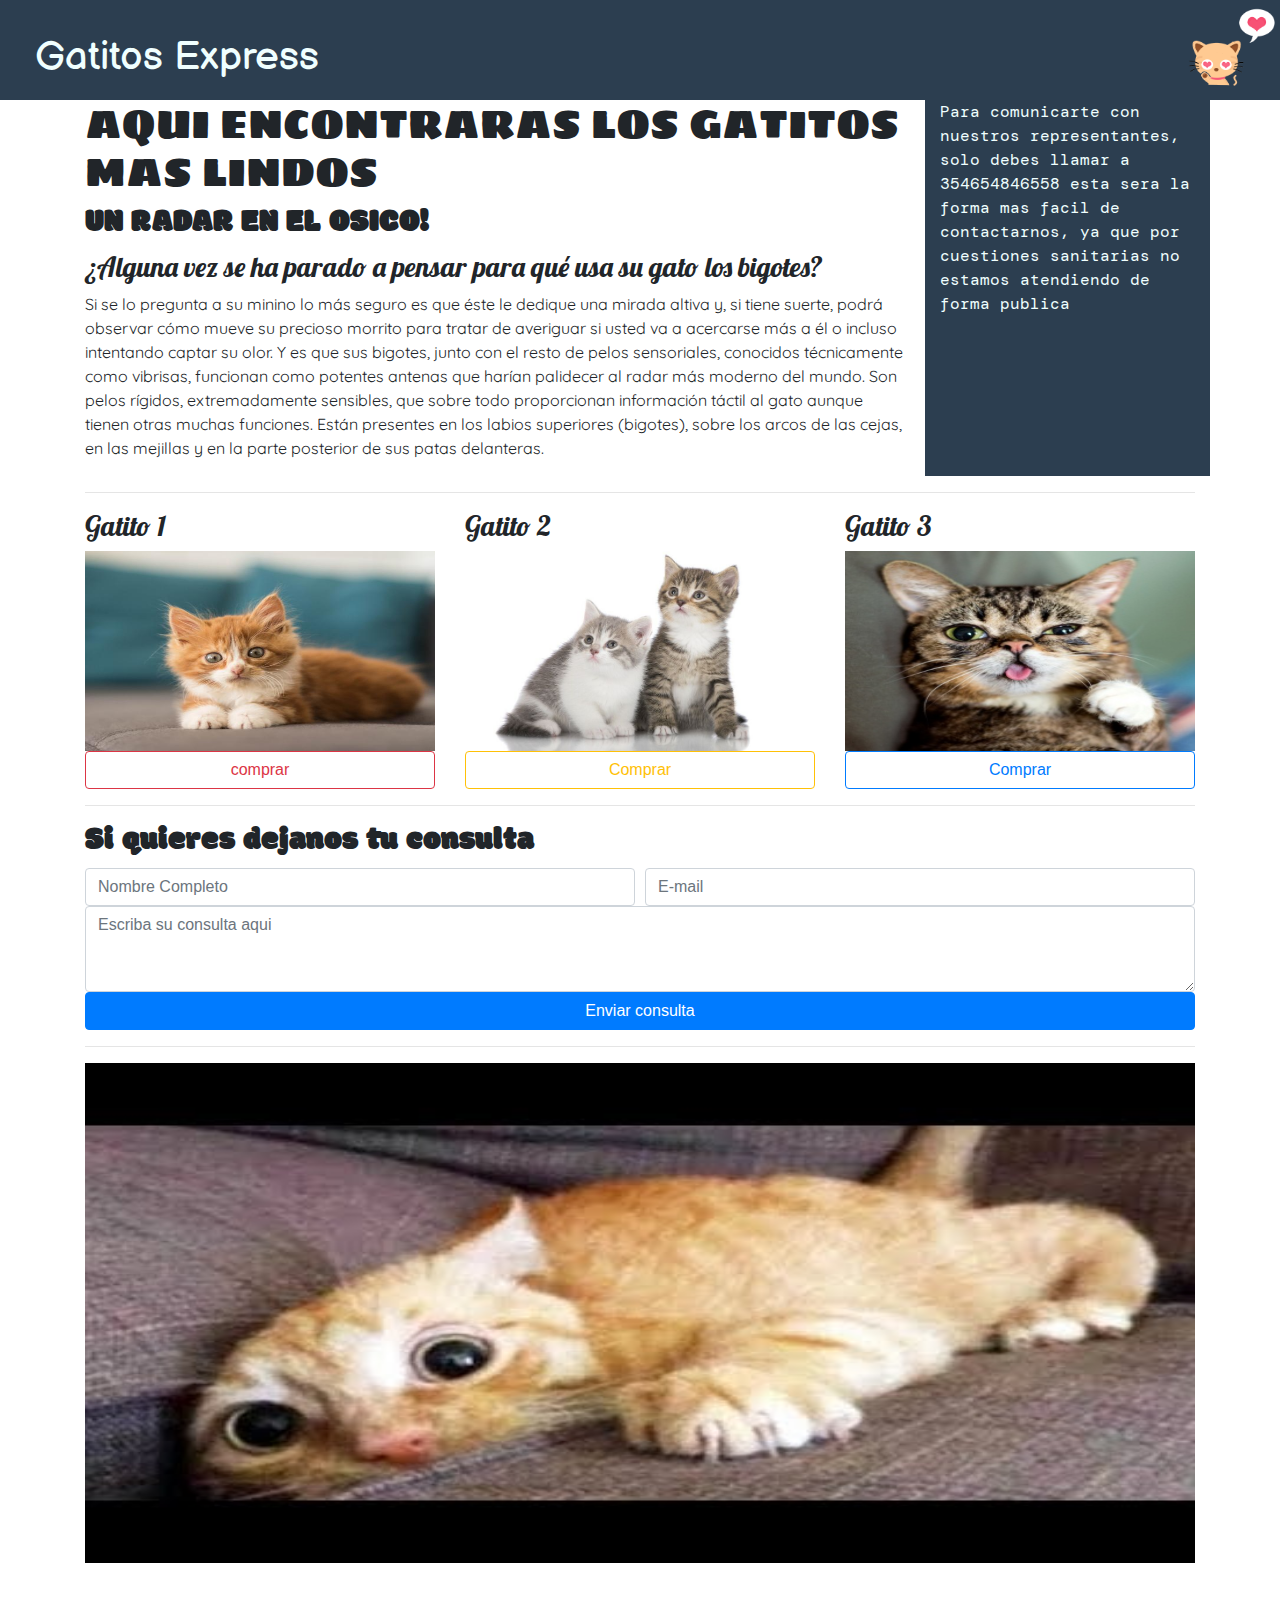
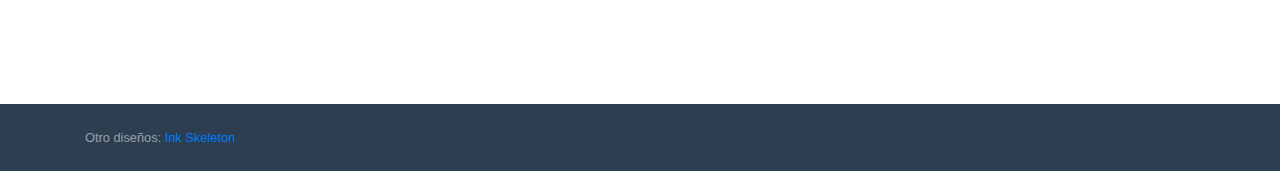
==== pagBootstrap/index.html @ fb2d1054 "cambio" ====
<!DOCTYPE html>
<html lang="en">
<head>
    <meta charset="UTF-8">
    <meta name="viewport" content="width=device-width, user-scalable=no, initial-scale=1.0, maximum-scale=1.0, minium-scale=1.0">
    <!-- Implementacion de bootstrap localmente -->
    <link rel="stylesheet" href="css/bootstrap.min.css">
    <link rel="stylesheet" href="css/bootstrap-grid.min.css">
    <link rel="stylesheet" href="css/estilos.css">

    <!-- Fuentes -->
    <link href="https://fonts.googleapis.com/css2?family=Balsamiq+Sans:ital,wght@1,700&display=swap" rel="stylesheet">
    <link href="https://fonts.googleapis.com/css2?family=Quicksand:wght@500&display=swap" rel="stylesheet">
    <link href="https://fonts.googleapis.com/css2?family=Lobster&family=Modak&display=swap" rel="stylesheet">
    <link href="https://fonts.googleapis.com/css2?family=Sigmar+One&display=swap" rel="stylesheet">
    <link href="https://fonts.googleapis.com/css2?family=DM+Mono:wght@500&display=swap" rel="stylesheet">
    <title>Gatitos Bootstrap</title>
</head>

 
<body>
    <header>
        <div class="container">
            <h1 class="letraHeader">Gatitos Express</h1> 
        </div>
        <div>
            <img  src="img/gatitoheader.png" alt="GatitoHeader" class="img-fluid pequenia">
        </div>
    </header>
    <!-- Inicio de informacion gatuna -->
    <div class="container">
        <section class="main row">
            <!-- Declarando las col para cada tamanio de pantalla xs es pequemni y asi hasta el lg que 
            es large, esto hace responsive el sitio web -->
            <article class="col-xs-12 col-sm-8 col-md-5 col-md-9 col-lg-9">
                <h1 class="titulo">AQUI ENCONTRARAS LOS GATITOS MAS LINDOS</h1>
                <h2 class="extrabagante">UN RADAR EN EL OSICO!</h2>
                <h3 class="preguntas">¿Alguna vez se ha parado a pensar para qué usa su gato los bigotes? </h3>
                <p class="texto">
                Si se lo pregunta a su minino lo más seguro es que éste le dedique una mirada altiva y, 
                si tiene suerte, podrá observar cómo mueve su precioso morrito para tratar de averiguar 
                si usted va a acercarse más a él o incluso intentando captar su olor. Y es que sus bigotes, junto con el resto de pelos sensoriales, conocidos técnicamente como vibrisas, funcionan como potentes antenas que harían palidecer al radar más moderno del mundo. Son pelos rígidos, extremadamente sensibles, que sobre todo proporcionan información táctil al gato aunque tienen otras muchas funciones.
                Están presentes en los labios superiores (bigotes), sobre los arcos de las cejas, 
                en las mejillas y en la parte posterior de sus patas delanteras.
                </p>
            </article>
            <aside class="col-xs-12 col-sm-4 col-md-3 col-lg-3">
                <p class="letraContacto">
                    Para comunicarte con nuestros representantes, solo debes llamar a 354654846558 esta
                    sera la forma mas facil de contactarnos, ya que por cuestiones sanitarias no estamos atendiendo
                    de forma publica
                </p>
            </aside>
        </section>
    <!-- Finalizacion de informacion gatuna -->
        <hr>
    <!-- Inicio de articulos en venta -->
        <div class="row">
            <div class="col-xs-12 col-sm-6 col-md-4">
                <div>
                    <h3 class="preguntas">Gatito 1</h3>
                    <img src="img/gatito1.jpg" alt="" class="img-fluid mediana">
                    <button class="btn btn-outline-danger btn-block">comprar</button>
                </div>
    
            </div>
            <div class="col-xs-12 col-sm-6 col-md-4">
                <div>
                    <h3 class="preguntas">Gatito 2</h3>
                    <img src="img/gatito2.jpg" alt="" class="img-fluid mediana rounded">
                    <button class="btn btn-outline-warning btn-block">Comprar</button>
                </div>
                
            </div>
            <div class="col-xs-12 col-sm-6 col-md-4">
                <div>
                    <h3 class="preguntas">Gatito 3</h3>
                    <img src="img/gatito3.jpg" alt="" class="img-fluid mediana">
                    <button class="btn btn-outline-primary btn-block">Comprar</button>
                </div>
                
            </div>
        </div>
    <!-- Finalizacion de articulos en venta -->
        <hr>
    <!-- Inicio formulario de consulta -->
        <div>
            <h2 class="extrabagante">Si quieres dejanos tu consulta</h2>
        </div>
        <form action="POST">
            <div class="form-row">
                <div class="col">
                    <input type="text" class="form-control" placeholder="Nombre Completo">
                </div>
                <div class="col">
                    <input type="text" name="email" class="form-control" placeholder="E-mail">
                </div>
            </div>
            <div class="for">
                <textarea class="form-control" id="mensaje" rows="3" placeholder="Escriba su consulta aqui"></textarea>
            </div>
            <input type="button" value="Enviar consulta" class="btn btn-primary btn-block">
        </form>
        <hr>
        <div id="carrusel" class="carousel slide" data-ride="carousel">
            <div class="carousel-inner">
              <div class="carousel-item active">
                <img src="img/graciosa1.jpg" class="d-block w-100 grande" alt="...">
              </div>
              <div class="carousel-item">
                <img src="img/graciosa2.jpeg" class="d-block w-100 grande" alt="...">
              </div>
              <div class="carousel-item">
                <img src="img/graciosa3.jpeg" class="d-block w-100 grande" alt="...">
              </div>
            </div>
          </div>
    </div>
    <!-- Finalizacion de formulario -->
    <footer id="sticky-footer" class="py-4 bg-azure text-white-50">
        <div class="container text-center">
            <small>Otro diseños:
                <a href="../pagInk/index.html">Ink</a>
                <a href="../pagSkeleton/index.html">Skeleton</a>
            </small>
        </div>
      </footer>
    <script src="js/jquery.js"></script>
    <script src="js/bootstrap.min.js"></script>
</body>
</html>
---- pagBootstrap/css/estilos.css ----
/* Variables mas utilizadas */
:root{
    --color-mas-usado: #2c3e50;
    --color-letra: azure;
}

header {
    background-color: var(--color-mas-usado);
    display: flex;
}

footer{
    background-color: var(--color-mas-usado);
    color: var(--color-letra);
    margin-top: 11%;
    height: 16%;
}
aside{
    background-color: var(--color-mas-usado);
    text-c;
}

img.pequenia{
    width: 100px; height: 100px;
}

img.mediana{
    width: 400px; height: 200px;
    box-shadow: black;
}

img.grande{
    width: 600px; height: 500px;
}
:root{
    --color-mas-usado: #2c3e50;
    --color-letra: azure;
}



header {
    background-color: var(--color-mas-usado);
    display: flex;
}

footer{
    background-color: var(--color-mas-usado);
    color: var(--color-letra);
    margin-top: 11%;
    height: 16%;
}
aside{
    background-color: var(--color-mas-usado);
    text-c;
}

img.pequenia{
    width: 100px; height: 100px;
}

img.mediana{
    width: 400px; height: 200px;
    box-shadow: black;
}

img.grande{
    width: 600px; height: 500px;
}

button.comprar{
    width: 108%;
}
button.comprar3{
    width: 115%;
}

p.texto{
    font-family: 'Quicksand', sans-serif;
}
h3.preguntas{
    font-family: 'Lobster', cursive ;
}
h3.otroContacto{
    padding-left: 30%;
    color: var(--color-letra);
}
h3.otroContacto1{
    padding-left: 25%;
    color: var(--color-letra);
}
h2.extrabagante{
    font-family: 'Modak', cursive;
}
h1.titulo{
    font-family: 'Sigmar One', cursive;
}
.color1{
    background-color: aqua;
}

.letraHeader{
    margin-top: 3%;
    font-family: 'Balsamiq Sans', cursive;
    color: var(--color-letra);
}

.letraContacto{
    color: var(--color-letra);
    font-family: 'DM Mono', monospace;
}

.flex{
    display: flex;
}
.padding{
    padding: 10%;
}
.letraExtrabagante{
    font-family: 'Modak', cursive;
}
.centro{
    text-align: center;
}
footer div{
    display: flex;
}
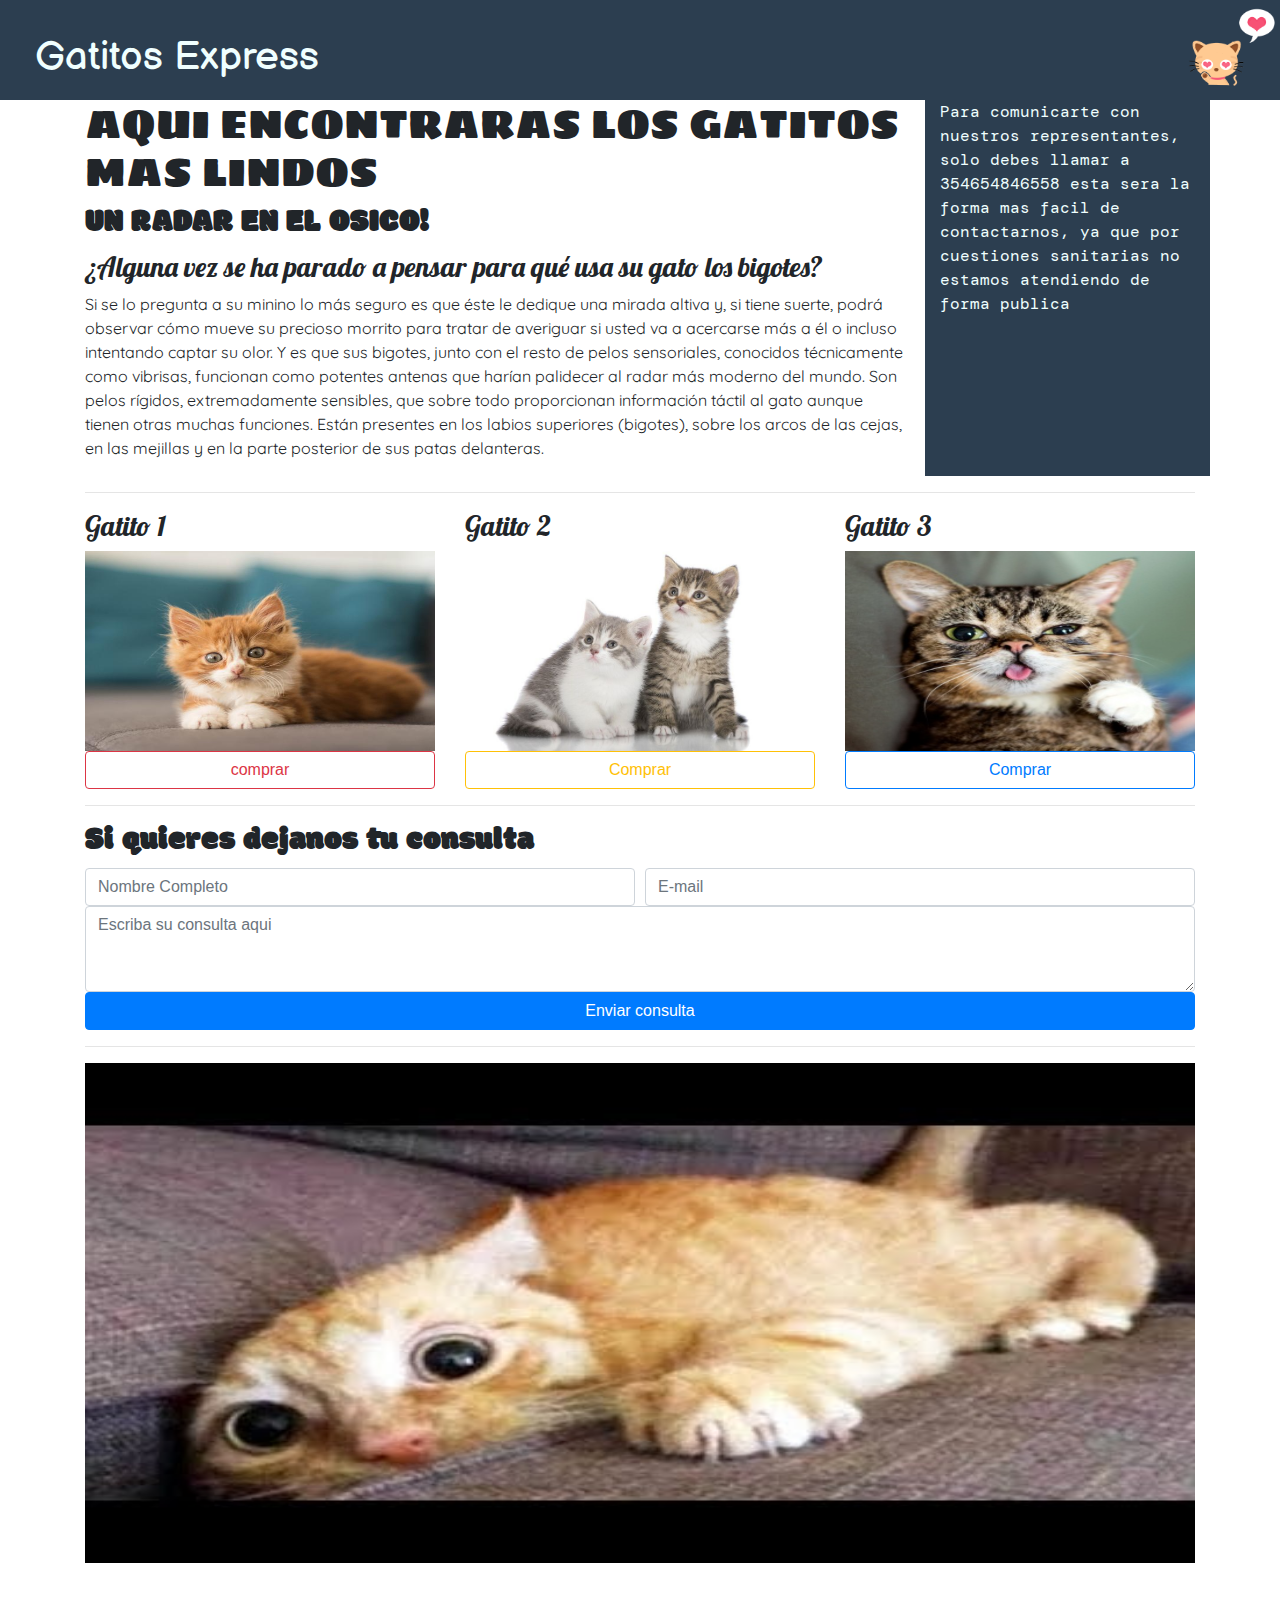
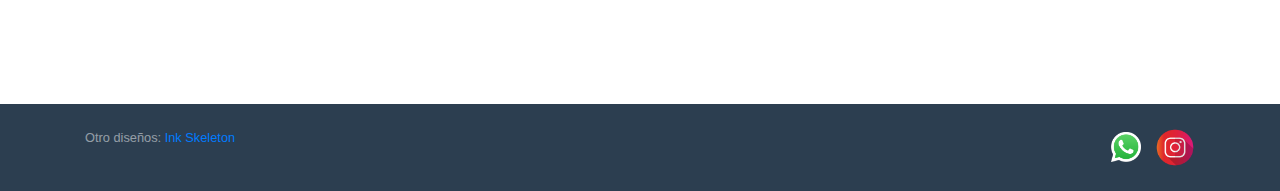
==== commit e1578189: "actualizo" ====
--- a/pagBootstrap/index.html
+++ b/pagBootstrap/index.html
@@ -15,6 +15,8 @@
     <link href="https://fonts.googleapis.com/css2?family=Sigmar+One&display=swap" rel="stylesheet">
     <link href="https://fonts.googleapis.com/css2?family=DM+Mono:wght@500&display=swap" rel="stylesheet">
     <title>Gatitos Bootstrap</title>
+    <script src="js/jquery-3.5.1.min.js"></script>
+    <script src="js/ajax.js"></script>
 </head>
 
  
@@ -28,7 +30,7 @@
         </div>
     </header>
     <!-- Inicio de informacion gatuna -->
-    <div class="container">
+    <div class="container" id="principal">
         <section class="main row">
             <!-- Declarando las col para cada tamanio de pantalla xs es pequemni y asi hasta el lg que 
             es large, esto hace responsive el sitio web -->
@@ -60,7 +62,7 @@
                 <div>
                     <h3 class="preguntas">Gatito 1</h3>
                     <img src="img/gatito1.jpg" alt="" class="img-fluid mediana">
-                    <button class="btn btn-outline-danger btn-block">comprar</button>
+                    <button class="btn btn-outline-danger btn-block" id="gatito1">comprar</button>
                 </div>
     
             </div>
@@ -68,7 +70,7 @@
                 <div>
                     <h3 class="preguntas">Gatito 2</h3>
                     <img src="img/gatito2.jpg" alt="" class="img-fluid mediana rounded">
-                    <button class="btn btn-outline-warning btn-block">Comprar</button>
+                    <button class="btn btn-outline-warning btn-block" id="gatito2">Comprar</button>
                 </div>
                 
             </div>
@@ -76,7 +78,7 @@
                 <div>
                     <h3 class="preguntas">Gatito 3</h3>
                     <img src="img/gatito3.jpg" alt="" class="img-fluid mediana">
-                    <button class="btn btn-outline-primary btn-block">Comprar</button>
+                    <button class="btn btn-outline-primary btn-block" id="gatito3">Comprar</button>
                 </div>
                 
             </div>
@@ -123,6 +125,16 @@
                 <a href="../pagInk/index.html">Ink</a>
                 <a href="../pagSkeleton/index.html">Skeleton</a>
             </small>
+            <hr>
+            <div>
+                <small>
+                    <a href="https://wa.me/543585008731"> <img src="/pagBootstrap/img/wasap.png" alt="" class="imgFooter" style=""></a>
+                    <a href="https://www.instagram.com/gatitos.para.todo"> <img src="/pagBootstrap/img/insta.png" alt="" class="imgFooter2"></a>
+                </small>
+                
+            </div>
+            
+
         </div>
       </footer>
     <script src="js/jquery.js"></script>
--- a/pagBootstrap/css/estilos.css
+++ b/pagBootstrap/css/estilos.css
@@ -124,4 +124,15 @@
 }
 footer div{
     display: flex;
+}
+
+.imgFooter{
+    width: 30px; 
+    height: 30px;
+}
+
+.imgFooter2{
+    padding-left: 10px;
+    width: 50px; 
+    height: 39px;
 }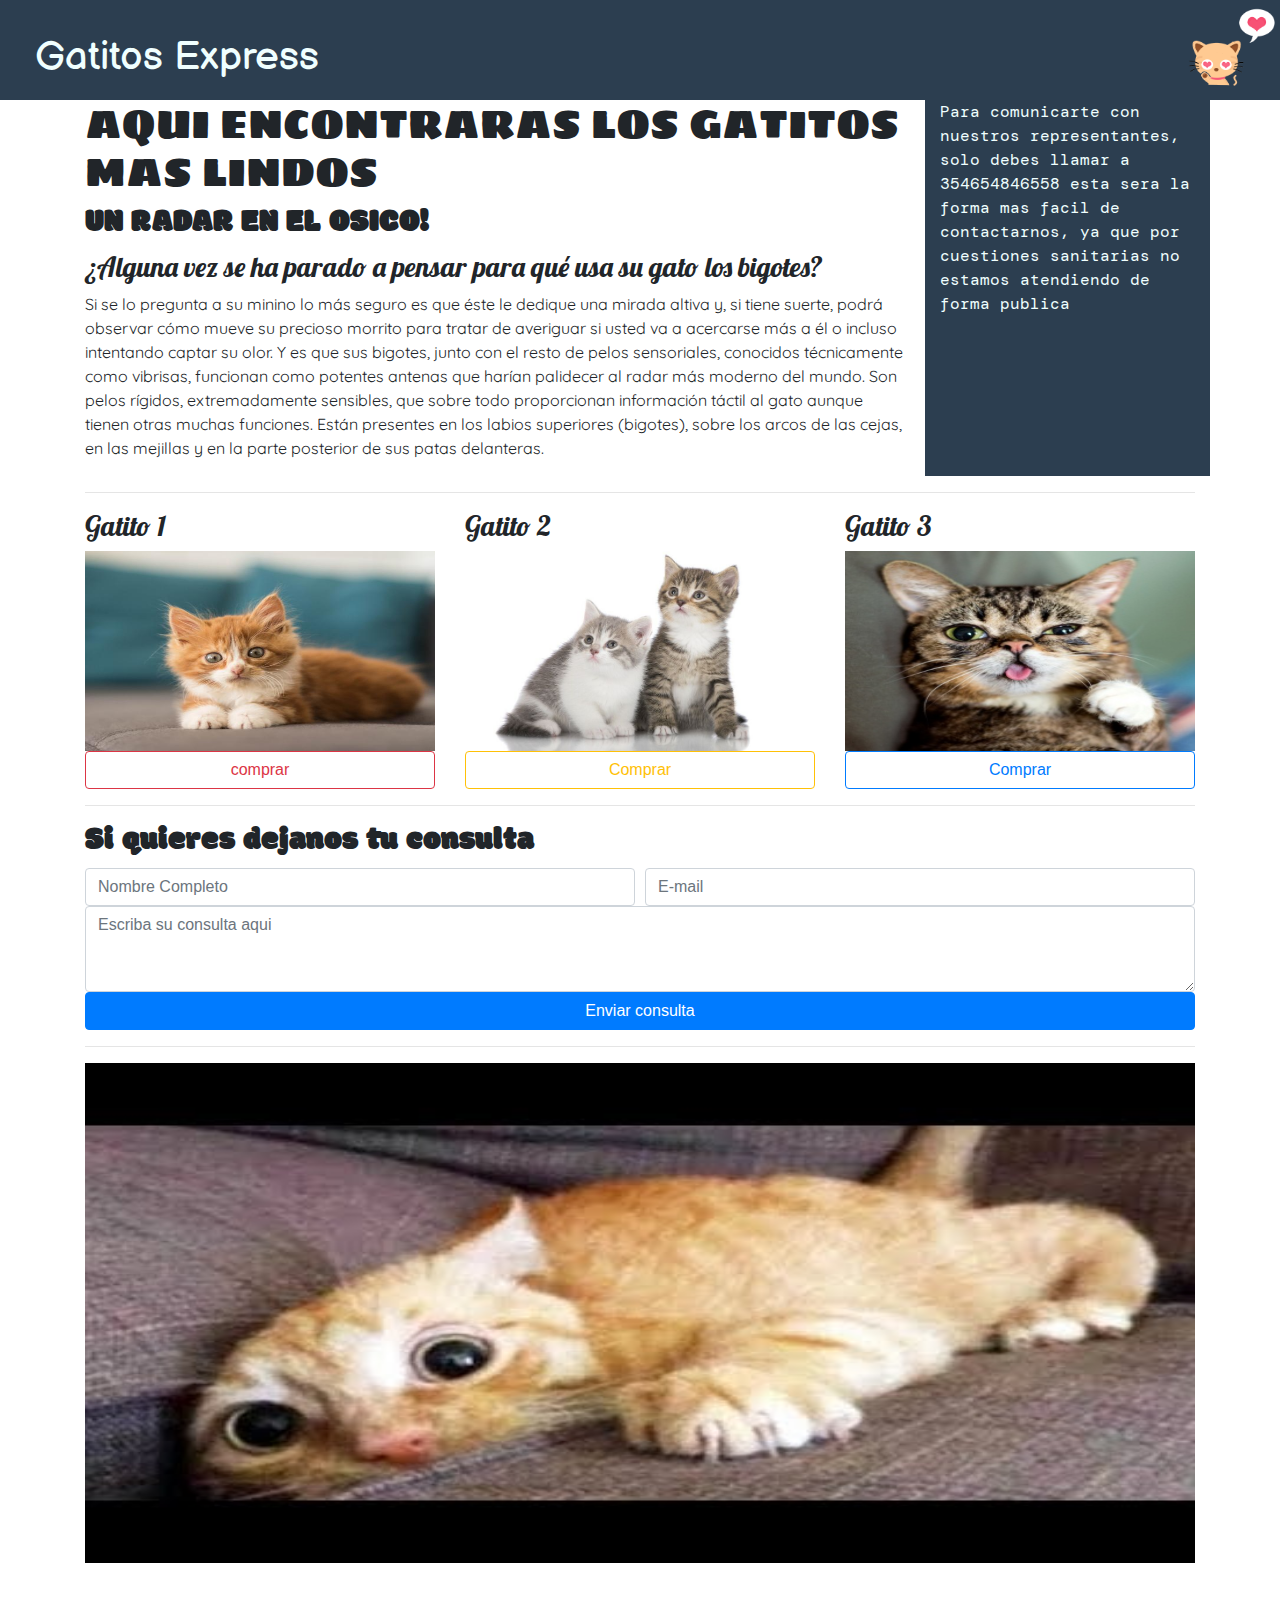
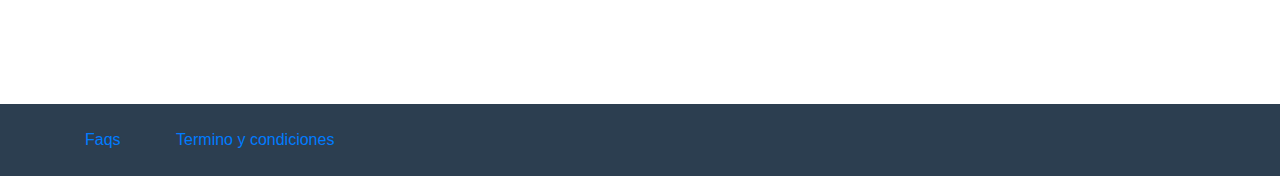
==== commit 1ca7d190: "asdasd" ====
--- a/pagBootstrap/index.html
+++ b/pagBootstrap/index.html
@@ -7,6 +7,7 @@
     <link rel="stylesheet" href="css/bootstrap.min.css">
     <link rel="stylesheet" href="css/bootstrap-grid.min.css">
     <link rel="stylesheet" href="css/estilos.css">
+    <link rel="stylesheet" href="css/animations.css">
 
     <!-- Fuentes -->
     <link href="https://fonts.googleapis.com/css2?family=Balsamiq+Sans:ital,wght@1,700&display=swap" rel="stylesheet">
@@ -21,7 +22,7 @@
 
  
 <body>
-    <header>
+    <header class="fadeInDown">
         <div class="container">
             <h1 class="letraHeader">Gatitos Express</h1> 
         </div>
@@ -30,8 +31,8 @@
         </div>
     </header>
     <!-- Inicio de informacion gatuna -->
-    <div class="container" id="principal">
-        <section class="main row">
+    <div class="container " id="principal">
+        <section class="main row fadeInDown" >
             <!-- Declarando las col para cada tamanio de pantalla xs es pequemni y asi hasta el lg que 
             es large, esto hace responsive el sitio web -->
             <article class="col-xs-12 col-sm-8 col-md-5 col-md-9 col-lg-9">
@@ -57,7 +58,7 @@
     <!-- Finalizacion de informacion gatuna -->
         <hr>
     <!-- Inicio de articulos en venta -->
-        <div class="row">
+        <div class="row fadeInDown">
             <div class="col-xs-12 col-sm-6 col-md-4">
                 <div>
                     <h3 class="preguntas">Gatito 1</h3>
@@ -86,10 +87,10 @@
     <!-- Finalizacion de articulos en venta -->
         <hr>
     <!-- Inicio formulario de consulta -->
-        <div>
+        <div class = "fadeInUp">
             <h2 class="extrabagante">Si quieres dejanos tu consulta</h2>
         </div>
-        <form action="POST">
+        <form class = "fadeInUp" action="POST">
             <div class="form-row">
                 <div class="col">
                     <input type="text" class="form-control" placeholder="Nombre Completo">
@@ -104,7 +105,7 @@
             <input type="button" value="Enviar consulta" class="btn btn-primary btn-block">
         </form>
         <hr>
-        <div id="carrusel" class="carousel slide" data-ride="carousel">
+        <div id="carrusel" class="carousel slide fadeInUp" data-ride="carousel">
             <div class="carousel-inner">
               <div class="carousel-item active">
                 <img src="img/graciosa1.jpg" class="d-block w-100 grande" alt="...">
@@ -119,22 +120,10 @@
           </div>
     </div>
     <!-- Finalizacion de formulario -->
-    <footer id="sticky-footer" class="py-4 bg-azure text-white-50">
-        <div class="container text-center">
-            <small>Otro diseños:
-                <a href="../pagInk/index.html">Ink</a>
-                <a href="../pagSkeleton/index.html">Skeleton</a>
-            </small>
-            <hr>
-            <div>
-                <small>
-                    <a href="https://wa.me/543585008731"> <img src="/pagBootstrap/img/wasap.png" alt="" class="imgFooter" style=""></a>
-                    <a href="https://www.instagram.com/gatitos.para.todo"> <img src="/pagBootstrap/img/insta.png" alt="" class="imgFooter2"></a>
-                </small>
-                
-            </div>
-            
-
+    <footer id="sticky-footer" class="py-4 bg-azure text-white-50 fadeInUp">
+        <div class="container">
+            <a href="#">Faqs</a>
+            <a style = "margin-left: 5%;" target="_blank" href = "https://www.esab.com.ar/ar/sp/support/upload/esab-terminos-condiciones-de-venta-v2-jul2016.pdf">Termino y condiciones</a>
         </div>
       </footer>
     <script src="js/jquery.js"></script>
--- a/pagBootstrap/css/animations.css
+++ b/pagBootstrap/css/animations.css
@@ -0,0 +1,103 @@
+/*
+#  ···············_·················__··_·················
+#  ··____·_____··(_)___·___··____·_/·/_(_)___··____··_____
+#  ·/·__·`/·__·\/·/·__·`__·\/·__·`/·__/·/·__·\/·__·\/·___/
+#  /·/_/·/·/·/·/·/·/·/·/·/·/·/_/·/·/_/·/·/_/·/·/·/·(__··)·
+#  \__,_/_/·/_/_/_/·/_/·/_/\__,_/\__/_/\____/_/·/_/____/··
+#  ·······················································
+*/
+/* https://daneden.github.io/animate.css/ */
+
+.fadeIn{
+  -webkit-animation-duration: 4s;
+  animation-duration: 4s;
+  -webkit-animation-fill-mode: both;
+  animation-fill-mode: both;
+  -webkit-animation-name: fadeIn;
+  animation-name: fadeIn;
+}
+
+@keyframes fadeIn{
+  from{
+    opacity: 0;
+  }
+  to{
+    opacity: 1;
+  }
+}
+
+.fadeInDown{
+  -webkit-animation-duration: 1s;
+  animation-duration: 1s;
+  -webkit-animation-fill-mode: both;
+  animation-fill-mode: both;
+  -webkit-animation-name: fadeInDown;
+  animation-name: fadeInDown;
+}
+
+@-webkit-keyframes fadeInDown {
+  from {
+    opacity: 0;
+    -webkit-transform: translate3d(0, -100%, 0);
+    transform: translate3d(0, -100%, 0);
+  }
+
+  to {
+    opacity: 1;
+    -webkit-transform: translate3d(0, 0, 0);
+    transform: translate3d(0, 0, 0);
+  }
+}
+
+@keyframes fadeInDown {
+  from {
+    opacity: 0;
+    -webkit-transform: translate3d(0, -100%, 0);
+    transform: translate3d(0, -100%, 0);
+  }
+
+  to {
+    opacity: 1;
+    -webkit-transform: translate3d(0, 0, 0);
+    transform: translate3d(0, 0, 0);
+  }
+}
+
+
+
+.fadeInUp {
+  -webkit-animation-duration: 1s;
+  animation-duration: 1s;
+  -webkit-animation-fill-mode: both;
+  animation-fill-mode: both;
+  -webkit-animation-name: fadeInUp;
+  animation-name: fadeInUp;
+}
+
+@-webkit-keyframes fadeInUp {
+  from {
+    opacity: 0;
+    -webkit-transform: translate3d(0, 100%, 0);
+    transform: translate3d(0, 100%, 0);
+  }
+
+  to {
+    opacity: 1;
+    -webkit-transform: translate3d(0, 0, 0);
+    transform: translate3d(0, 0, 0);
+  }
+}
+
+@keyframes fadeInUp {
+  from {
+    opacity: 0;
+    -webkit-transform: translate3d(0, 100%, 0);
+    transform: translate3d(0, 100%, 0);
+  }
+
+  to {
+    opacity: 1;
+    -webkit-transform: translate3d(0, 0, 0);
+    transform: translate3d(0, 0, 0);
+  }
+}
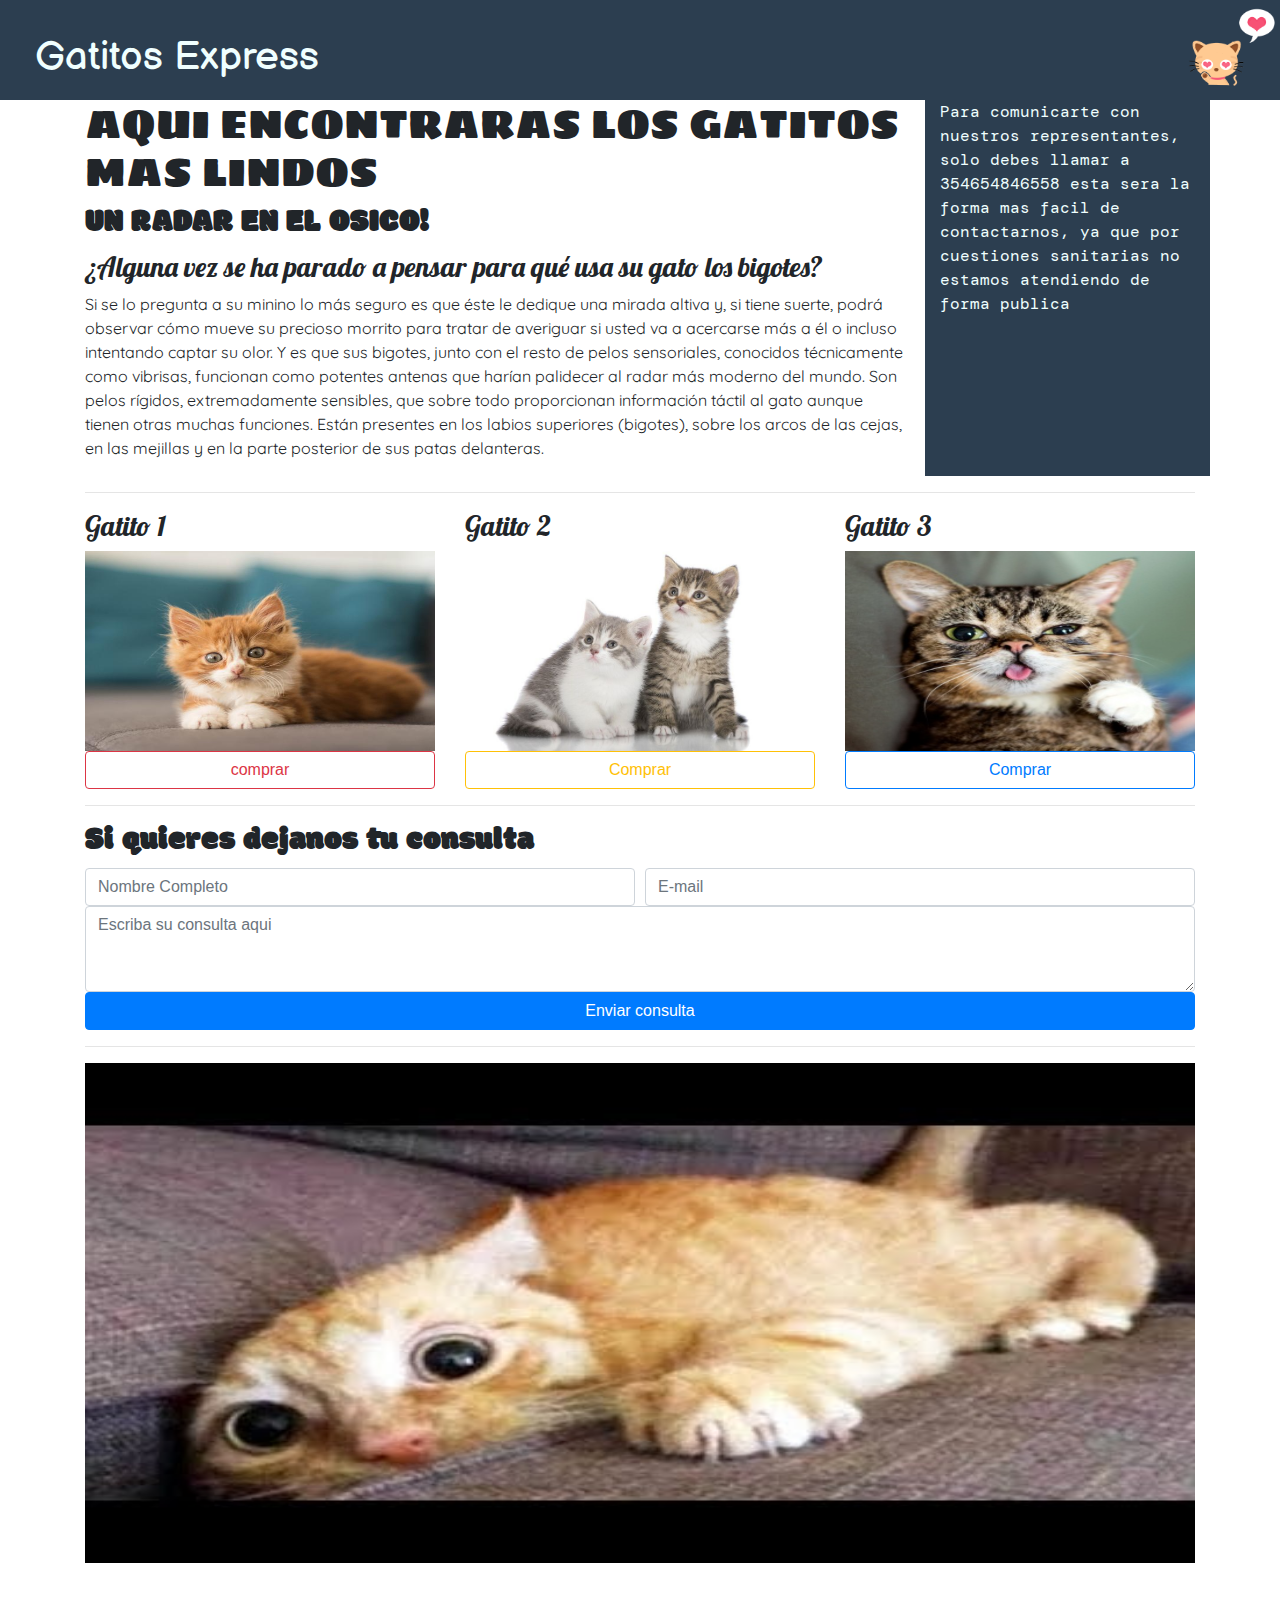
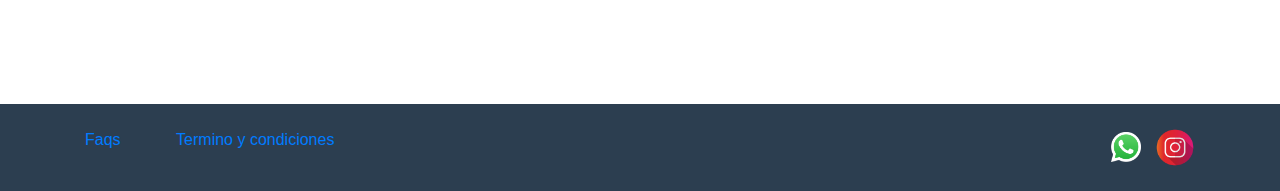
==== commit 6374bf82: "asdasdsdasd" ====
--- a/pagBootstrap/index.html
+++ b/pagBootstrap/index.html
@@ -120,10 +120,20 @@
           </div>
     </div>
     <!-- Finalizacion de formulario -->
-    <footer id="sticky-footer" class="py-4 bg-azure text-white-50 fadeInUp">
-        <div class="container">
+    <footer id="sticky-footer" class="py-4 bg-azure text-white-50">
+        <div class="container text-center">
             <a href="#">Faqs</a>
             <a style = "margin-left: 5%;" target="_blank" href = "https://www.esab.com.ar/ar/sp/support/upload/esab-terminos-condiciones-de-venta-v2-jul2016.pdf">Termino y condiciones</a>
+            <hr>
+            <div>
+                <small>
+                    <a href="https://wa.me/543585008731"> <img src="/pagBootstrap/img/wasap.png" alt="" class="imgFooter" style=""></a>
+                    <a href="https://www.instagram.com/gatitos.para.todo"> <img src="/pagBootstrap/img/insta.png" alt="" class="imgFooter2"></a>
+                </small>
+                
+            </div>
+            
+
         </div>
       </footer>
     <script src="js/jquery.js"></script>
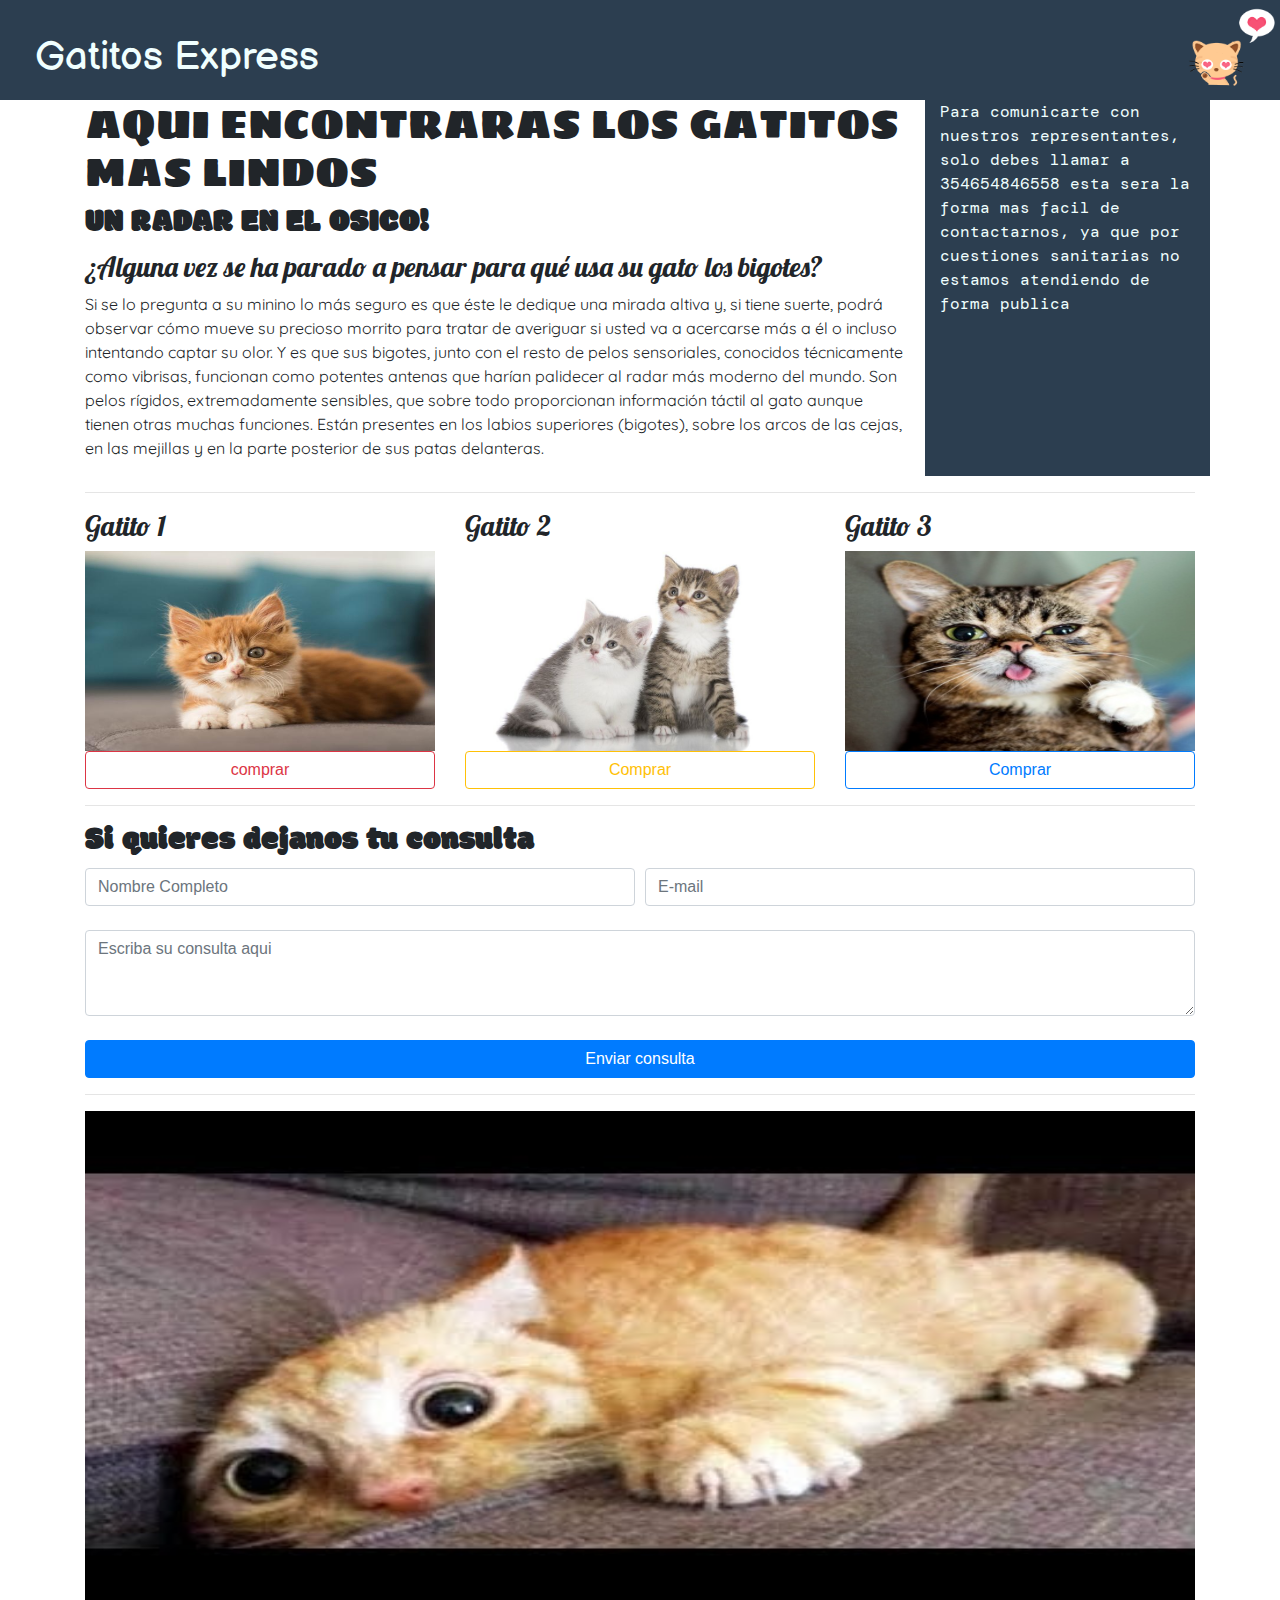
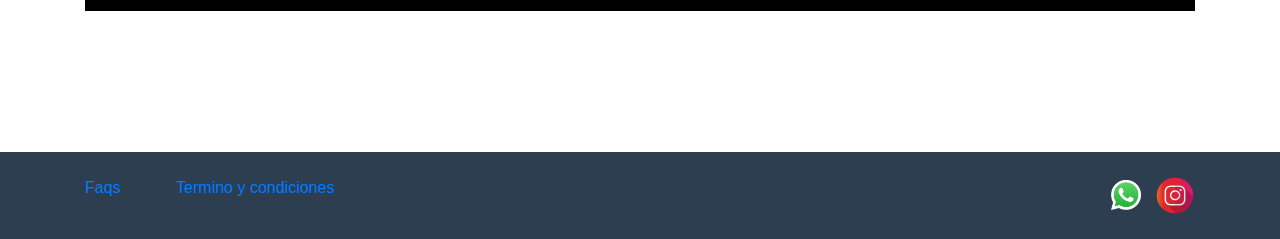
==== commit f9ab9e1f: "el quita boxer" ====
--- a/pagBootstrap/index.html
+++ b/pagBootstrap/index.html
@@ -99,9 +99,11 @@
                     <input type="text" name="email" class="form-control" placeholder="E-mail">
                 </div>
             </div>
+            <br>
             <div class="for">
                 <textarea class="form-control" id="mensaje" rows="3" placeholder="Escriba su consulta aqui"></textarea>
             </div>
+            <br>
             <input type="button" value="Enviar consulta" class="btn btn-primary btn-block">
         </form>
         <hr>
@@ -121,8 +123,8 @@
     </div>
     <!-- Finalizacion de formulario -->
     <footer id="sticky-footer" class="py-4 bg-azure text-white-50">
-        <div class="container text-center">
-            <a href="#">Faqs</a>
+        <div class="container ">
+            <a id = "faqs" href="#">Faqs</a>
             <a style = "margin-left: 5%;" target="_blank" href = "https://www.esab.com.ar/ar/sp/support/upload/esab-terminos-condiciones-de-venta-v2-jul2016.pdf">Termino y condiciones</a>
             <hr>
             <div>
@@ -130,10 +132,7 @@
                     <a href="https://wa.me/543585008731"> <img src="/pagBootstrap/img/wasap.png" alt="" class="imgFooter" style=""></a>
                     <a href="https://www.instagram.com/gatitos.para.todo"> <img src="/pagBootstrap/img/insta.png" alt="" class="imgFooter2"></a>
                 </small>
-                
             </div>
-            
-
         </div>
       </footer>
     <script src="js/jquery.js"></script>
